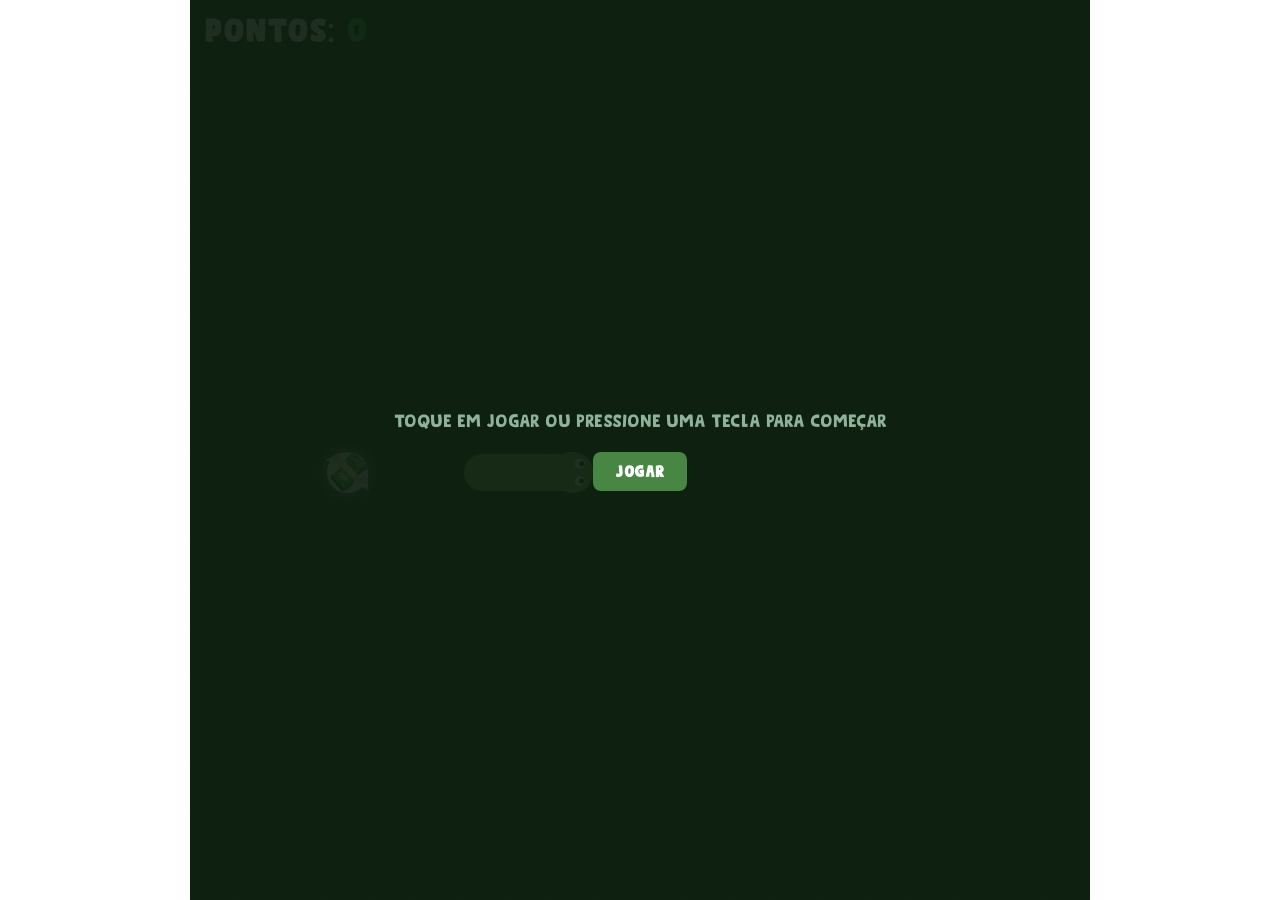
==== cashsnake.html @ 63713217 "finalizado" ====
<!DOCTYPE html>
<html lang="pt-BR">
<head>
<meta charset="UTF-8">
<meta name="viewport" content="width=device-width, initial-scale=1.0">
<title>CashSnake</title>
<style>
@charset "UTF-8";
@font-face {
    font-family: brkf;
    src: url(./fonts/BreakfastNoodles/Breakfast.otf);
}

  :root {
    --bg: #084e15;
    --grid: #27492d;
    --snake-head: #78c25a;
    --snake-body: #78c25a;
    --text: #EAF2E8;
    --text-dim: #8FB39A;
    --over-bg: rgba(15, 30, 17, 0.92);
  }

  * { box-sizing: border-box; margin: 0; padding: 0; }

  html, body {
    width: 100%;
    height: 100%;
    background: transparent;
    overflow: hidden;
    font-family: 'brkf', monospace;
  }

  body {
    display: flex;
    align-items: center;
    justify-content: center;
  }

  #stage {
    position: relative;
    width: 100%;
    height: 100%;
    max-width: 100vmin;
    max-height: 100vmin;
    background: var(--bg);
  }

  canvas {
    display: block;
    width: 100%;
    height: 100%;
  }

  .hud {
    position: absolute;
    top: 12px;
    left: 14px;
    color: var(--text);
    font-weight: bold;
    font-size: clamp(32px, 2.4vmin, 20px);
    text-shadow: 0 2px 0 rgba(0,0,0,0.4);
    letter-spacing: 0.03em;
    user-select: none;
  }

  .overlay {
    position: absolute;
    inset: 0;
    display: flex;
    flex-direction: column;
    align-items: center;
    justify-content: center;
    gap: 14px;
    background: var(--over-bg);
    color: var(--text);
    text-align: center;
    padding: 20px;
  }

  .overlay.hidden { display: none; }

  span {
    color: #39c252;
  }

  .overlay h2 {
    font-size: clamp(55px, 4vmin, 32px);
    color: var(--snake-head);
    letter-spacing: 0.04em;
    color: white;
  }

  .overlay h2 .over {
  color: rgb(128, 255, 128);
}

.overlay h2:empty {
  display: none;
}

  .overlay p {
    color: var(--text-dim);
    font-size: clamp(18px, 2vmin, 16px);
  }

  .overlay button {
    margin-top: 6px;
    padding: 10px 22px;
    font-family: inherit;
    font-weight: bold;
    font-size: clamp(16px, 2.2vmin, 16px);
    background-color: #478643;
    color: #feffff;
    border: none;
    border-radius: 8px;
    cursor: pointer;
    letter-spacing: 0.03em;
  }

  .touch-controls {
    position: absolute;
    bottom: 10px;
    right: 10px;
    display: grid;
    grid-template-columns: repeat(3, 42px);
    grid-template-rows: repeat(3, 42px);
    gap: 4px;
    opacity: 0.85;
  }

  .touch-controls button {
    background: rgba(79, 203, 106, 0.18);
    border: 1px solid var(--snake-body);
    border-radius: 8px;
    color: var(--text);
    font-size: 18px;
    font-family: inherit;
  }

  .tc-up { grid-column: 2; grid-row: 1; }
  .tc-left { grid-column: 1; grid-row: 2; }
  .tc-down { grid-column: 2; grid-row: 3; }
  .tc-right { grid-column: 3; grid-row: 2; }

  @media (hover: hover) and (pointer: fine) {
    .touch-controls { display: none; }
  }

</style>
</head>
<body>

<div id="stage">
  <div class="hud">PONTOS: <span id="score">0</span></div>
  <canvas id="game"></canvas>
  <div class="overlay" id="overlay">
    <h2></h2>
    <p>Toque em jogar ou pressione uma tecla para começar</p>
    <button id="startBtn">JOGAR</button>
  </div>

  <div class="touch-controls" id="touchControls">
    <button class="tc-up">&uarr;</button>
    <button class="tc-left">&larr;</button>
    <button class="tc-down">&darr;</button>
    <button class="tc-right">&rarr;</button>
  </div>
</div>

<script>
(() => {
  const canvas = document.getElementById('game');
  const ctx = canvas.getContext('2d');
  const stage = document.getElementById('stage');
  const scoreEl = document.getElementById('score');
  const overlay = document.getElementById('overlay');
  const startBtn = document.getElementById('startBtn');

  const COLS = 20;
  let cellSize = 0;
  let snake, prevSnake, dir, nextDir, food, score, alive, tickTimer, speed, lastTickAt, rafId, started;

  function resize() {
    const size = Math.min(stage.clientWidth, stage.clientHeight);
    canvas.width = size;
    canvas.height = size;
    cellSize = Math.floor(size / COLS);
  }

  function reset() {
    snake = [{ x: 8, y: 10 }, { x: 7, y: 10 }, { x: 6, y: 10 }];
    prevSnake = snake.map(s => ({ ...s }));
    dir = { x: 1, y: 0 };
    nextDir = { x: 1, y: 0 };
    score = 0;
    alive = true;
    started = false;
    speed = 130;
    lastTickAt = performance.now();
    scoreEl.textContent = '0';
    placeFood();
  }

  function placeFood() {
    let pos;
    do {
      pos = {
        x: Math.floor(Math.random() * COLS),
        y: Math.floor(Math.random() * COLS)
      };
    } while (snake.some(s => s.x === pos.x && s.y === pos.y));
    food = pos;
  }

  // avança a lógica um "passo de grade" — a suavidade fica por conta do render
  function tick() {
    if (!alive) return;

    prevSnake = snake.map(s => ({ ...s }));
    dir = nextDir;
    const head = { x: snake[0].x + dir.x, y: snake[0].y + dir.y };

    const hitWall = head.x < 0 || head.x >= COLS || head.y < 0 || head.y >= COLS;
    const hitSelf = snake.some(s => s.x === head.x && s.y === head.y);

    if (hitWall || hitSelf) {
      gameOver();
      return;
    }

    snake.unshift(head);

    if (head.x === food.x && head.y === food.y) {
      score++;
      scoreEl.textContent = score;
      placeFood();
      if (speed > 60) speed -= 3;
      clearInterval(tickTimer);
      tickTimer = setInterval(tick, speed);
    } else {
      snake.pop();
    }

    lastTickAt = performance.now();
  }

  // --- easing para o movimento entre duas células ---
  function easeInOutQuad(t) {
    return t < 0.5 ? 2 * t * t : 1 - Math.pow(-2 * t + 2, 2) / 2;
  }

  function getRenderSnake(t) {
    const eased = easeInOutQuad(t);
    return snake.map((seg, i) => {
      const from = prevSnake[i] || seg;
      return {
        x: from.x + (seg.x - from.x) * eased,
        y: from.y + (seg.y - from.y) * eased
      };
    });
  }

  function renderLoop(now) {
    const t = alive ? Math.min(1, (now - lastTickAt) / speed) : 1;
    draw(t, now);
    rafId = requestAnimationFrame(renderLoop);
  }

  function draw(t = 1, now = performance.now()) {
    ctx.clearRect(0, 0, canvas.width, canvas.height);

    // grid sutil
    ctx.strokeStyle = 'rgba(255,255,255,0.03)';
    for (let i = 0; i <= COLS; i++) {
      ctx.beginPath();
      ctx.moveTo(i * cellSize, 0);
      ctx.lineTo(i * cellSize, COLS * cellSize);
      ctx.stroke();
      ctx.beginPath();
      ctx.moveTo(0, i * cellSize);
      ctx.lineTo(COLS * cellSize, i * cellSize);
      ctx.stroke();
    }

    drawMoney(now);
    drawSnake(getRenderSnake(t));
  }

  function cx(gx) { return gx * cellSize + cellSize / 2; }
  function cy(gy) { return gy * cellSize + cellSize / 2; }

  // ícone de dinheiro com fundo claro para destacar do cenário escuro
  function drawMoney(now) {
    const x = cx(food.x), y = cy(food.y);
    const pulse = 1 + Math.sin(now / 260) * 0.08;
    const size = cellSize * 0.92 * pulse;
    const discR = size * 0.52;

    ctx.save();
    ctx.translate(x, y);

    // sombra
    ctx.beginPath();
    ctx.ellipse(0, size * 0.4, size * 0.4, size * 0.14, 0, 0, Math.PI * 2);
    ctx.fillStyle = 'rgba(0,0,0,0.2)';
    ctx.fill();

    // brilho suave ao redor
    const glow = ctx.createRadialGradient(0, 0, discR * 0.3, 0, 0, discR * 1.6);
    glow.addColorStop(0, 'rgba(255, 255, 255, 0.45)');
    glow.addColorStop(1, 'rgba(255, 255, 255, 0)');
    ctx.beginPath();
    ctx.arc(0, 0, discR * 1.6, 0, Math.PI * 2);
    ctx.fillStyle = glow;
    ctx.fill();

    // disco claro atrás do emoji, pra ele não "sumir" no fundo verde
    const discGrad = ctx.createRadialGradient(-discR * 0.3, -discR * 0.3, discR * 0.1, 0, 0, discR);
    discGrad.addColorStop(0, '#FFFFFF');
    discGrad.addColorStop(1, '#E9EFEA');
    ctx.beginPath();
    ctx.arc(0, 0, discR, 0, Math.PI * 2);
    ctx.fillStyle = discGrad;
    ctx.fill();
    ctx.lineWidth = Math.max(1, cellSize * 0.035);
    ctx.strokeStyle = 'rgba(255,255,255,0.9)';
    ctx.stroke();

    ctx.font = `${Math.round(size)}px 'Apple Color Emoji', 'Segoe UI Emoji', 'Noto Color Emoji', sans-serif`;
    ctx.textAlign = 'center';
    ctx.textBaseline = 'middle';
    ctx.fillText('💸', 0, size * 0.04);

    ctx.restore();
  }

  function roundRectPath(x, y, w, h, r) {
    ctx.beginPath();
    ctx.moveTo(x + r, y);
    ctx.arcTo(x + w, y, x + w, y + h, r);
    ctx.arcTo(x + w, y + h, x, y + h, r);
    ctx.arcTo(x, y + h, x, y, r);
    ctx.arcTo(x, y, x + w, y, r);
    ctx.closePath();
  }

  function drawSnake(renderSnake) {
    const bodyColor = getVar('--snake-body');
    const headColor = getVar('--snake-head');

    // corpo: linha contínua e arredondada seguindo as posições interpoladas
    ctx.lineJoin = 'round';
    ctx.lineCap = 'round';
    ctx.strokeStyle = bodyColor;
    ctx.lineWidth = cellSize * 0.82;

    ctx.beginPath();
    for (let i = renderSnake.length - 1; i >= 1; i--) {
      const a = renderSnake[i], b = renderSnake[i - 1];
      if (i === renderSnake.length - 1) ctx.moveTo(cx(a.x), cy(a.y));
      ctx.lineTo(cx(b.x), cy(b.y));
    }
    ctx.stroke();

    // ponta da cauda arredondada
    const tail = renderSnake[renderSnake.length - 1];
    ctx.beginPath();
    ctx.arc(cx(tail.x), cy(tail.y), cellSize * 0.36, 0, Math.PI * 2);
    ctx.fillStyle = bodyColor;
    ctx.fill();

    // leve textura: pontinhos alternados no corpo
    ctx.fillStyle = 'rgba(0,0,0,0.07)';
    for (let i = 1; i < renderSnake.length - 1; i += 2) {
      const s = renderSnake[i];
      ctx.beginPath();
      ctx.arc(cx(s.x), cy(s.y), cellSize * 0.09, 0, Math.PI * 2);
      ctx.fill();
    }

    // cabeça
    const head = renderSnake[0];
    const hx = cx(head.x), hy = cy(head.y);
    const r = cellSize * 0.46;

    ctx.beginPath();
    ctx.arc(hx, hy, r, 0, Math.PI * 2);
    ctx.fillStyle = headColor;
    ctx.fill();

    const angle = Math.atan2(dir.y, dir.x);
    const perp = angle + Math.PI / 2;
    const eyeOffsetForward = r * 0.35;
    const eyeOffsetSide = r * 0.42;
    const eyeR = Math.max(1.6, cellSize * 0.11);

    [-1, 1].forEach(side => {
      const ex = hx + Math.cos(angle) * eyeOffsetForward + Math.cos(perp) * eyeOffsetSide * side;
      const ey = hy + Math.sin(angle) * eyeOffsetForward + Math.sin(perp) * eyeOffsetSide * side;

      ctx.beginPath();
      ctx.arc(ex, ey, eyeR, 0, Math.PI * 2);
      ctx.fillStyle = '#ffffff';
      ctx.fill();

      const px = ex + Math.cos(angle) * eyeR * 0.4;
      const py = ey + Math.sin(angle) * eyeR * 0.4;
      ctx.beginPath();
      ctx.arc(px, py, eyeR * 0.5, 0, Math.PI * 2);
      ctx.fillStyle = '#12331a';
      ctx.fill();
    });

    if (alive) {
      const tipX = hx + Math.cos(angle) * (r + cellSize * 0.28);
      const tipY = hy + Math.sin(angle) * (r + cellSize * 0.28);
      const baseX = hx + Math.cos(angle) * r * 0.95;
      const baseY = hy + Math.sin(angle) * r * 0.95;
      const forkSpread = cellSize * 0.1;

      ctx.strokeStyle = '#D9455F';
      ctx.lineWidth = Math.max(1.2, cellSize * 0.05);
      ctx.beginPath();
      ctx.moveTo(baseX, baseY);
      ctx.lineTo(tipX, tipY);
      ctx.moveTo(tipX, tipY);
      ctx.lineTo(tipX + Math.cos(perp) * forkSpread, tipY + Math.sin(perp) * forkSpread);
      ctx.moveTo(tipX, tipY);
      ctx.lineTo(tipX - Math.cos(perp) * forkSpread, tipY - Math.sin(perp) * forkSpread);
      ctx.stroke();
    }
  }

  function getVar(name) {
    return getComputedStyle(document.documentElement).getPropertyValue(name).trim();
  }

  function gameOver() {
    alive = false;
    started = false;
    clearInterval(tickTimer);
    overlay.classList.remove('hidden');
    overlay.querySelector('h2').innerHTML = 'Você <span class="over">Perdeu!</span>';
    overlay.querySelector('p').textContent = 'Pontuação: ' + score;
    startBtn.textContent = 'JOGAR DE NOVO';
  }

  function start() {
    reset();
    overlay.classList.add('hidden');
    clearInterval(tickTimer);
    tickTimer = setInterval(tick, speed);
    started = true;
  }

  function setDir(x, y) {
    if (!started) {
      start();
      // ignora só se a primeira tecla for o oposto exato da direção inicial
      // (isso mataria a cobra na hora); qualquer outra direção vale
      if (!(dir.x === -x && dir.y === -y)) {
        nextDir = { x, y };
      }
      return;
    }
    // compara com a direção já enfileirada (não com a direção do tick atual),
    // senão duas teclas em sequência rápida deixam a cobra virar 180° e bater nela mesma
    if (nextDir.x === -x && nextDir.y === -y) return;
    nextDir = { x, y };
  }

  document.addEventListener('keydown', (e) => {
    const map = {
      ArrowUp: [0, -1], w: [0, -1], W: [0, -1],
      ArrowDown: [0, 1], s: [0, 1], S: [0, 1],
      ArrowLeft: [-1, 0], a: [-1, 0], A: [-1, 0],
      ArrowRight: [1, 0], d: [1, 0], D: [1, 0]
    };
    if (map[e.key]) {
      e.preventDefault();
      setDir(map[e.key][0], map[e.key][1]);
    }
  });

  document.querySelector('.tc-up').addEventListener('click', () => setDir(0, -1));
  document.querySelector('.tc-down').addEventListener('click', () => setDir(0, 1));
  document.querySelector('.tc-left').addEventListener('click', () => setDir(-1, 0));
  document.querySelector('.tc-right').addEventListener('click', () => setDir(1, 0));

  startBtn.addEventListener('click', start);

  window.addEventListener('resize', resize);

  resize();
  reset();
  cancelAnimationFrame(rafId);
  rafId = requestAnimationFrame(renderLoop);
})();
</script>

</body>
</html>
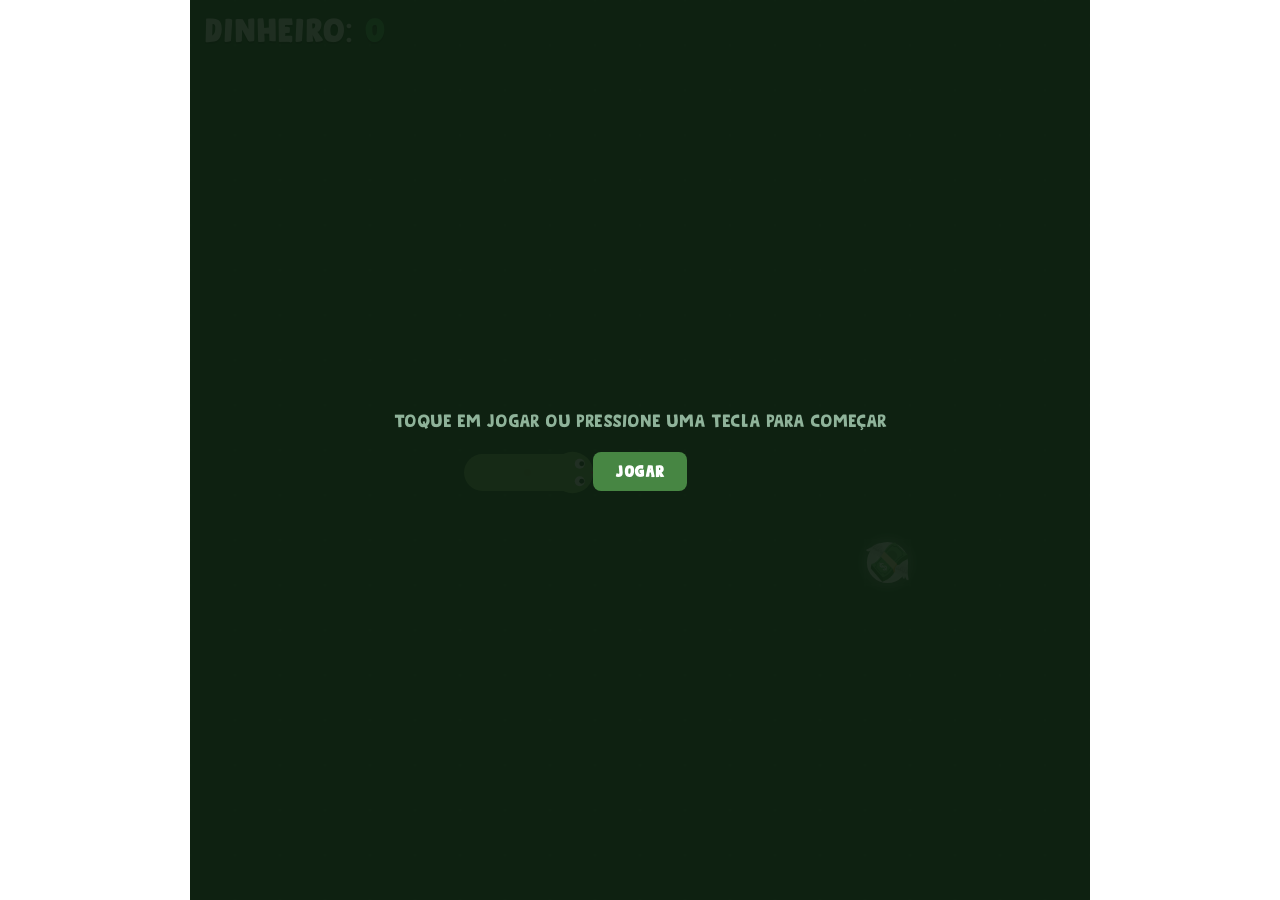
==== commit 6009832a: "Update cashsnake.html" ====
--- a/cashsnake.html
+++ b/cashsnake.html
@@ -152,7 +152,7 @@
 <body>
 
 <div id="stage">
-  <div class="hud">PONTOS: <span id="score">0</span></div>
+  <div class="hud">dinheiro: <span id="score">0</span></div>
   <canvas id="game"></canvas>
   <div class="overlay" id="overlay">
     <h2></h2>
@@ -442,7 +442,7 @@
     clearInterval(tickTimer);
     overlay.classList.remove('hidden');
     overlay.querySelector('h2').innerHTML = 'Você <span class="over">Perdeu!</span>';
-    overlay.querySelector('p').textContent = 'Pontuação: ' + score;
+    overlay.querySelector('p').textContent = 'Dinheiro Coletado: ' + score;
     startBtn.textContent = 'JOGAR DE NOVO';
   }
 
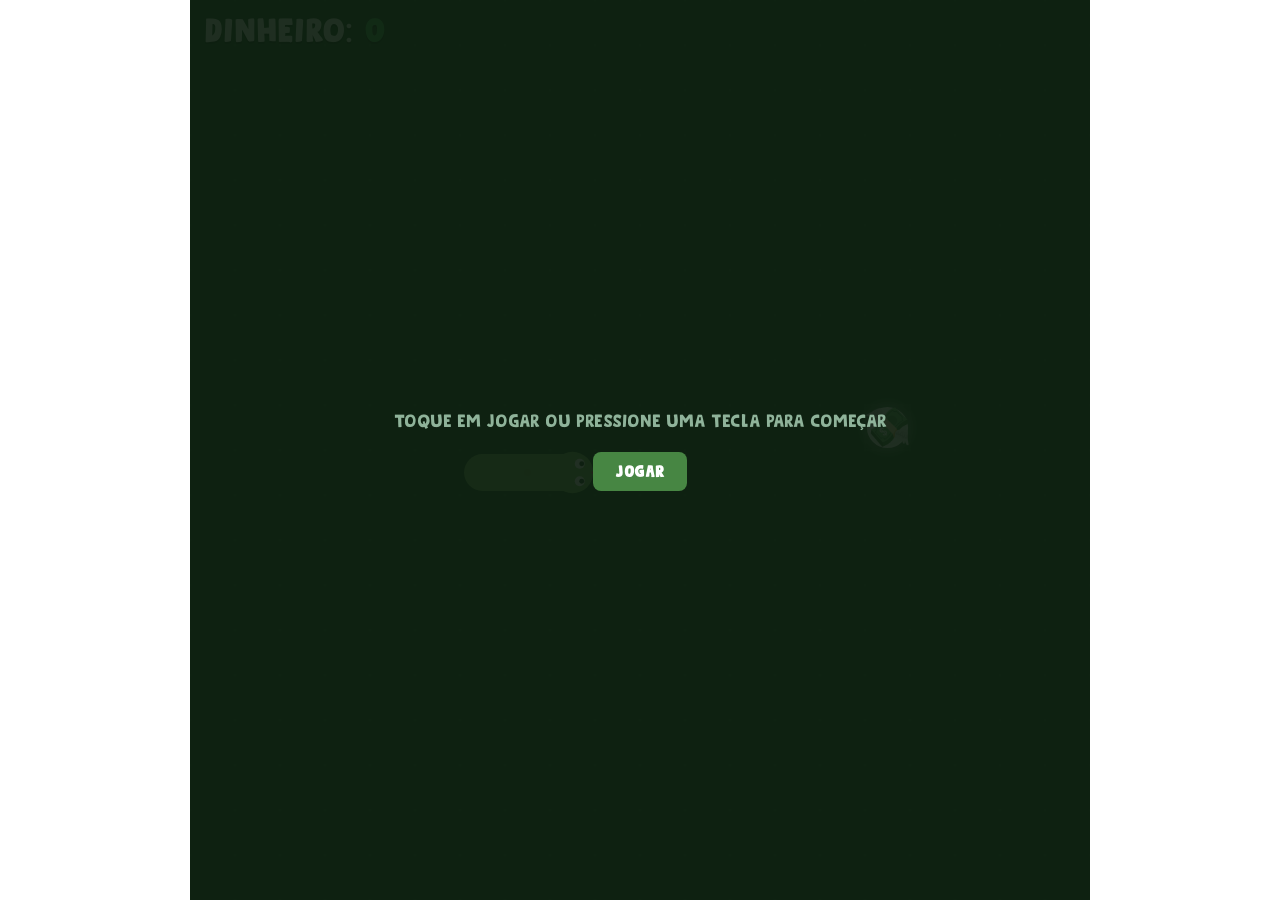
==== commit 6e7de8f0: "Update cashsnake.html" ====
--- a/cashsnake.html
+++ b/cashsnake.html
@@ -118,6 +118,11 @@
     letter-spacing: 0.03em;
   }
 
+  .overlay button:disabled {
+    opacity: 0.5;
+    cursor: not-allowed;
+  }
+
   .touch-controls {
     position: absolute;
     bottom: 10px;
@@ -176,10 +181,12 @@
   const scoreEl = document.getElementById('score');
   const overlay = document.getElementById('overlay');
   const startBtn = document.getElementById('startBtn');
-
   const COLS = 20;
+  const RESTART_COOLDOWN_MS = 900;
   let cellSize = 0;
   let snake, prevSnake, dir, nextDir, food, score, alive, tickTimer, speed, lastTickAt, rafId, started;
+  let restartLocked = false;
+  let restartLockTimer;
 
   function resize() {
     const size = Math.min(stage.clientWidth, stage.clientHeight);
@@ -444,9 +451,18 @@
     overlay.querySelector('h2').innerHTML = 'Você <span class="over">Perdeu!</span>';
     overlay.querySelector('p').textContent = 'Dinheiro Coletado: ' + score;
     startBtn.textContent = 'JOGAR DE NOVO';
+    restartLocked = true;
+    startBtn.disabled = true;
+    clearTimeout(restartLockTimer);
+    restartLockTimer = setTimeout(() => {
+      restartLocked = false;
+      startBtn.disabled = false;
+    }, RESTART_COOLDOWN_MS);
+
   }
 
   function start() {
+    if (restartLocked) return;
     reset();
     overlay.classList.add('hidden');
     clearInterval(tickTimer);
@@ -456,6 +472,7 @@
 
   function setDir(x, y) {
     if (!started) {
+      if (restartLocked) return;
       start();
       // ignora só se a primeira tecla for o oposto exato da direção inicial
       // (isso mataria a cobra na hora); qualquer outra direção vale
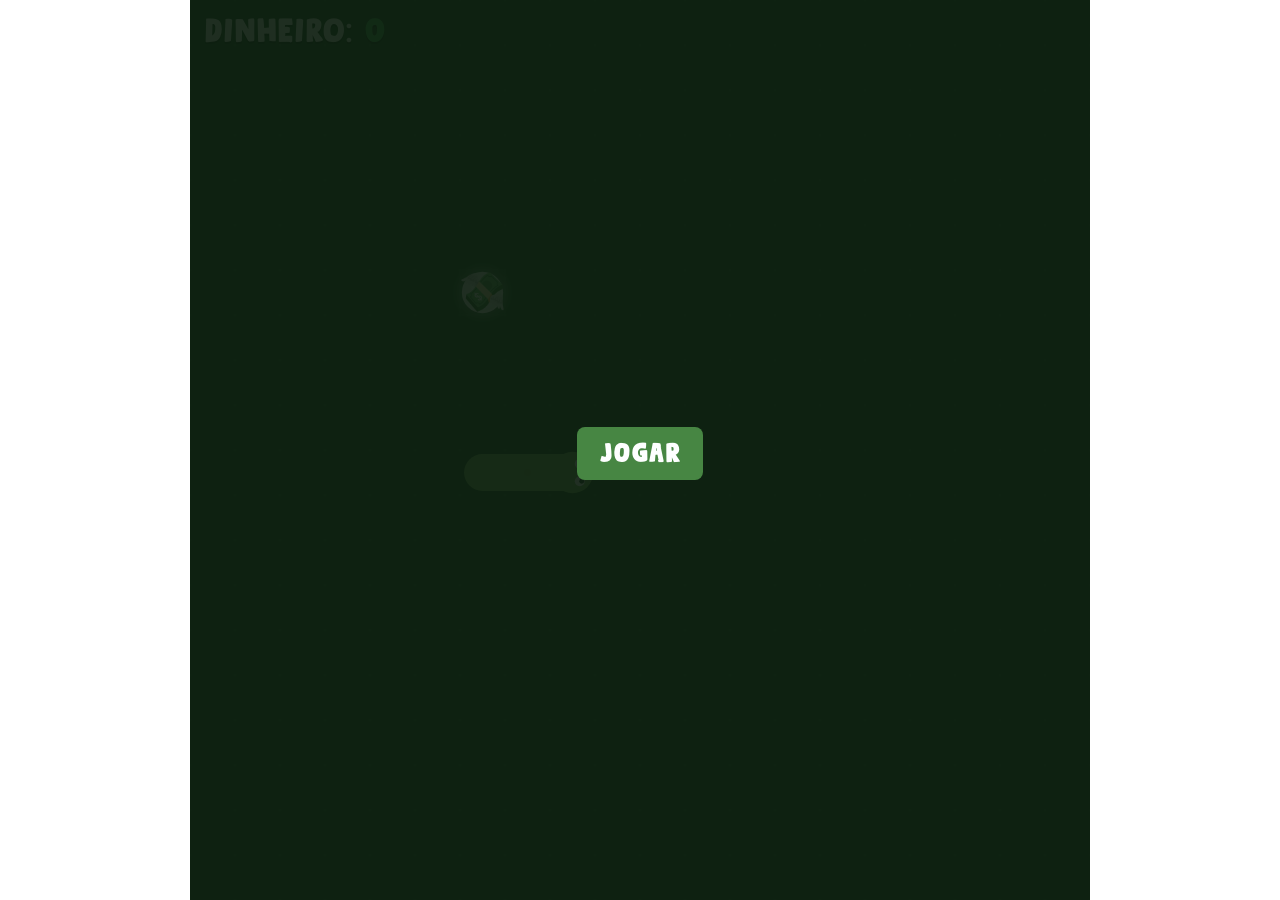
==== commit 33c89114: "Update cashsnake.html" ====
--- a/cashsnake.html
+++ b/cashsnake.html
@@ -95,8 +95,12 @@
   color: rgb(128, 255, 128);
 }
 
-.overlay h2:empty {
-  display: none;
+  .overlay h2:empty {
+    display: none;
+}
+
+  .overlay p:empty {
+    display: none;
 }
 
   .overlay p {
@@ -123,6 +127,10 @@
     cursor: not-allowed;
   }
 
+  .overlay button.startbtn {
+    font-size: clamp(26px, 2.2vmin, 16px);
+  }
+
   .touch-controls {
     position: absolute;
     bottom: 10px;
@@ -161,10 +169,9 @@
   <canvas id="game"></canvas>
   <div class="overlay" id="overlay">
     <h2></h2>
-    <p>Toque em jogar ou pressione uma tecla para começar</p>
-    <button id="startBtn">JOGAR</button>
+    <p></p>
+    <button id="startBtn" class="startbtn">JOGAR</button>
   </div>
-
   <div class="touch-controls" id="touchControls">
     <button class="tc-up">&uarr;</button>
     <button class="tc-left">&larr;</button>
@@ -451,6 +458,7 @@
     overlay.querySelector('h2').innerHTML = 'Você <span class="over">Perdeu!</span>';
     overlay.querySelector('p').textContent = 'Dinheiro Coletado: ' + score;
     startBtn.textContent = 'JOGAR DE NOVO';
+    startBtn.classList.remove('startbtn');
     restartLocked = true;
     startBtn.disabled = true;
     clearTimeout(restartLockTimer);
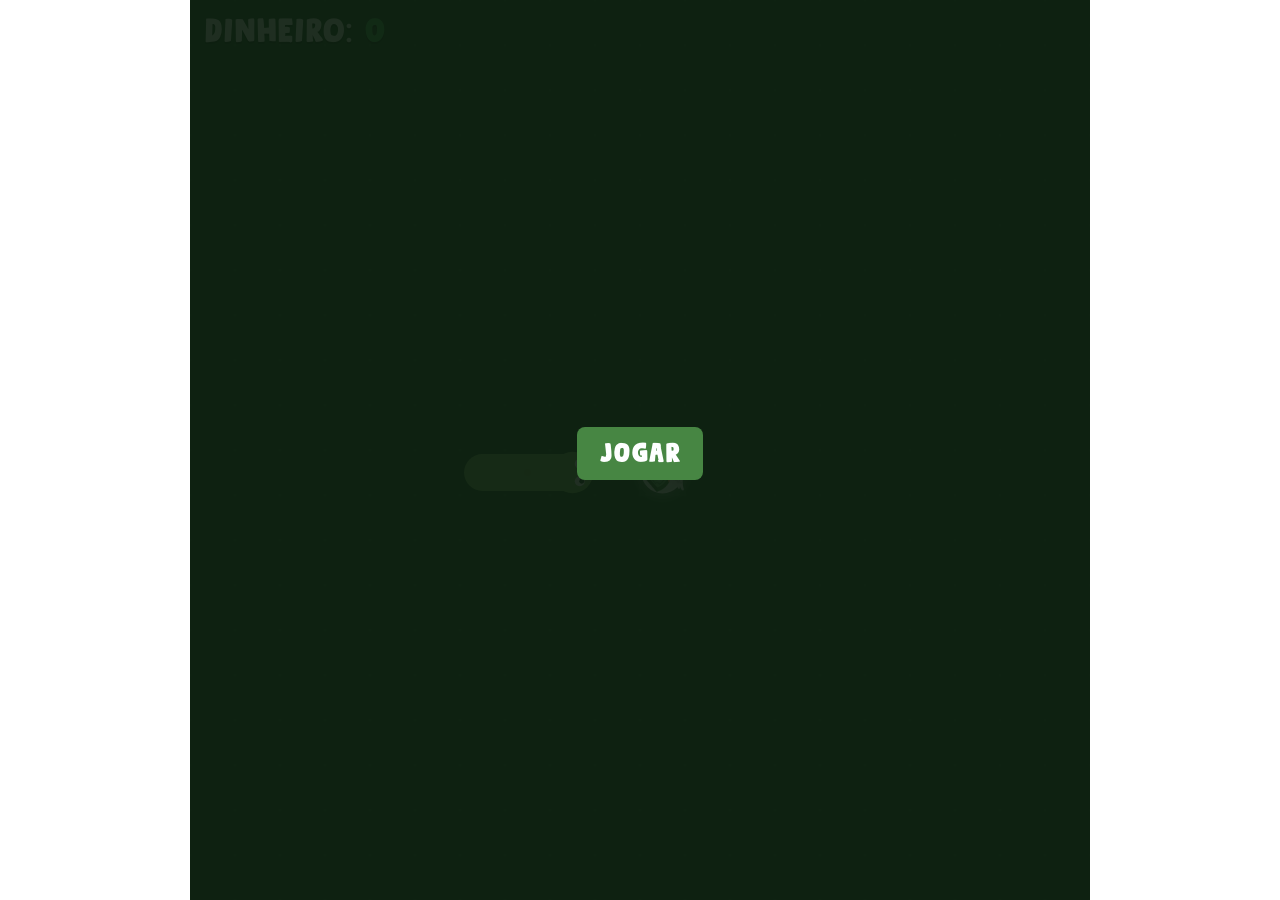
==== commit 09410f02: "update 2.0" ====
--- a/cashsnake.html
+++ b/cashsnake.html
@@ -194,6 +194,10 @@
   let snake, prevSnake, dir, nextDir, food, score, alive, tickTimer, speed, lastTickAt, rafId, started;
   let restartLocked = false;
   let restartLockTimer;
+  let particles = [];
+  let flashAlpha = 0;
+  let lastFrameAt = null;
+  let audioCtx;
 
   function resize() {
     const size = Math.min(stage.clientWidth, stage.clientHeight);
@@ -212,6 +216,8 @@
     started = false;
     speed = 130;
     lastTickAt = performance.now();
+    particles = [];
+    flashAlpha = 0;
     scoreEl.textContent = '0';
     placeFood();
   }
@@ -239,7 +245,7 @@
     const hitSelf = snake.some(s => s.x === head.x && s.y === head.y);
 
     if (hitWall || hitSelf) {
-      gameOver();
+      triggerDeath();
       return;
     }
 
@@ -249,6 +255,7 @@
       score++;
       scoreEl.textContent = score;
       placeFood();
+      playCollectSound();
       if (speed > 60) speed -= 3;
       clearInterval(tickTimer);
       tickTimer = setInterval(tick, speed);
@@ -256,7 +263,125 @@
       snake.pop();
     }
 
+    spawnTrailParticle();
     lastTickAt = performance.now();
+  }
+
+  // partícula sutil deixada para trás pela cauda enquanto a cobra anda
+  function spawnTrailParticle() {
+    const tail = snake[snake.length - 1];
+    particles.push({
+      x: cx(tail.x) + (Math.random() - 0.5) * cellSize * 0.25,
+      y: cy(tail.y) + (Math.random() - 0.5) * cellSize * 0.25,
+      vx: (Math.random() - 0.5) * 0.012,
+      vy: (Math.random() - 0.5) * 0.012,
+      life: 0,
+      maxLife: 350 + Math.random() * 200,
+      size: cellSize * (0.06 + Math.random() * 0.04),
+      color: '120, 194, 90'
+    });
+  }
+
+  // explosão de partículas + flash + som no momento da colisão
+  function triggerDeath() {
+    alive = false;
+    started = false;
+    clearInterval(tickTimer);
+
+    snake.forEach(seg => {
+      for (let i = 0; i < 5; i++) {
+        particles.push({
+          x: cx(seg.x),
+          y: cy(seg.y),
+          vx: (Math.random() - 0.5) * 0.22,
+          vy: (Math.random() - 0.5) * 0.22,
+          life: 0,
+          maxLife: 450 + Math.random() * 350,
+          size: cellSize * (0.1 + Math.random() * 0.09),
+          color: Math.random() < 0.5 ? '232, 90, 90' : '240, 180, 80'
+        });
+      }
+    });
+
+    flashAlpha = 0.55;
+    playDeathSound();
+
+    // bloqueia reinício IMEDIATAMENTE (não só quando a tela aparece),
+    // senão uma tecla apertada durante a animação de explosão já reinicia o jogo
+    restartLocked = true;
+    startBtn.disabled = true;
+
+    // dá tempo da animação de explosão acontecer antes de mostrar a tela de derrota
+    clearTimeout(restartLockTimer);
+    restartLockTimer = setTimeout(showGameOverScreen, 550);
+  }
+
+  // helper compartilhado: cria o AudioContext uma vez só e reaproveita
+  function getAudioCtx() {
+    audioCtx = audioCtx || new (window.AudioContext || window.webkitAudioContext)();
+    return audioCtx;
+  }
+
+  // som curto sintetizado (sem precisar de arquivo de áudio externo)
+  function playDeathSound() {
+    try {
+      const ctxA = getAudioCtx();
+      const now = ctxA.currentTime;
+      const osc = ctxA.createOscillator();
+      const gain = ctxA.createGain();
+      osc.type = 'sawtooth';
+      osc.frequency.setValueAtTime(240, now);
+      osc.frequency.exponentialRampToValueAtTime(55, now + 0.35);
+      gain.gain.setValueAtTime(0.22, now);
+      gain.gain.exponentialRampToValueAtTime(0.001, now + 0.4);
+      osc.connect(gain);
+      gain.connect(ctxA.destination);
+      osc.start(now);
+      osc.stop(now + 0.4);
+    } catch (e) {
+      // autoplay bloqueado ou API indisponível — ignora silenciosamente
+    }
+  }
+
+  // blip curto ao virar de direção
+  function playTurnSound() {
+    try {
+      const ctxA = getAudioCtx();
+      const now = ctxA.currentTime;
+      const osc = ctxA.createOscillator();
+      const gain = ctxA.createGain();
+      osc.type = 'square';
+      osc.frequency.setValueAtTime(560, now);
+      gain.gain.setValueAtTime(0.06, now);
+      gain.gain.exponentialRampToValueAtTime(0.001, now + 0.05);
+      osc.connect(gain);
+      gain.connect(ctxA.destination);
+      osc.start(now);
+      osc.stop(now + 0.05);
+    } catch (e) {
+      // ignora silenciosamente
+    }
+  }
+
+  // som ascendente ao coletar dinheiro
+  function playCollectSound() {
+    try {
+      const ctxA = getAudioCtx();
+      const now = ctxA.currentTime;
+      const osc = ctxA.createOscillator();
+      const gain = ctxA.createGain();
+      osc.type = 'triangle';
+      osc.frequency.setValueAtTime(680, now);
+      osc.frequency.exponentialRampToValueAtTime(1150, now + 0.12);
+      gain.gain.setValueAtTime(0.16, now);
+      gain.gain.exponentialRampToValueAtTime(0.001, now + 0.18);
+      osc.connect(gain);
+      gain.connect(ctxA.destination);
+      osc.start(now);
+      osc.stop(now + 0.18);
+    } catch (e) {
+      // ignora silenciosamente
+    }
   }
 
   // --- easing para o movimento entre duas células ---
@@ -277,6 +402,9 @@
 
   function renderLoop(now) {
     const t = alive ? Math.min(1, (now - lastTickAt) / speed) : 1;
+    const dt = lastFrameAt ? now - lastFrameAt : 16;
+    lastFrameAt = now;
+    updateParticles(dt);
     draw(t, now);
     rafId = requestAnimationFrame(renderLoop);
   }
@@ -298,7 +426,39 @@
     }
 
     drawMoney(now);
+    drawParticles();
     drawSnake(getRenderSnake(t));
+    drawFlash();
+  }
+
+  function updateParticles(dt) {
+    for (let i = particles.length - 1; i >= 0; i--) {
+      const p = particles[i];
+      p.life += dt;
+      p.x += p.vx * dt;
+      p.y += p.vy * dt;
+      if (p.life >= p.maxLife) particles.splice(i, 1);
+    }
+    if (flashAlpha > 0) {
+      flashAlpha = Math.max(0, flashAlpha - dt / 350);
+    }
+  }
+
+  function drawParticles() {
+    particles.forEach(p => {
+      const t = p.life / p.maxLife;
+      const alpha = (1 - t) * 0.4;
+      ctx.beginPath();
+      ctx.arc(p.x, p.y, p.size * (1 - t * 0.4), 0, Math.PI * 2);
+      ctx.fillStyle = `rgba(${p.color}, ${alpha})`;
+      ctx.fill();
+    });
+  }
+
+  function drawFlash() {
+    if (flashAlpha <= 0) return;
+    ctx.fillStyle = `rgba(230, 70, 70, ${flashAlpha})`;
+    ctx.fillRect(0, 0, canvas.width, canvas.height);
   }
 
   function cx(gx) { return gx * cellSize + cellSize / 2; }
@@ -450,23 +610,20 @@
     return getComputedStyle(document.documentElement).getPropertyValue(name).trim();
   }
 
-  function gameOver() {
-    alive = false;
-    started = false;
-    clearInterval(tickTimer);
+  function showGameOverScreen() {
     overlay.classList.remove('hidden');
     overlay.querySelector('h2').innerHTML = 'Você <span class="over">Perdeu!</span>';
     overlay.querySelector('p').textContent = 'Dinheiro Coletado: ' + score;
     startBtn.textContent = 'JOGAR DE NOVO';
     startBtn.classList.remove('startbtn');
-    restartLocked = true;
-    startBtn.disabled = true;
+
+    // libera o reinício só depois desse tempo, contado a partir de agora
+    // (quando a tela realmente aparece), não desde o momento da colisão
     clearTimeout(restartLockTimer);
     restartLockTimer = setTimeout(() => {
       restartLocked = false;
       startBtn.disabled = false;
     }, RESTART_COOLDOWN_MS);
-
   }
 
   function start() {
@@ -492,6 +649,7 @@
     // compara com a direção já enfileirada (não com a direção do tick atual),
     // senão duas teclas em sequência rápida deixam a cobra virar 180° e bater nela mesma
     if (nextDir.x === -x && nextDir.y === -y) return;
+    if (nextDir.x !== x || nextDir.y !== y) playTurnSound();
     nextDir = { x, y };
   }
 
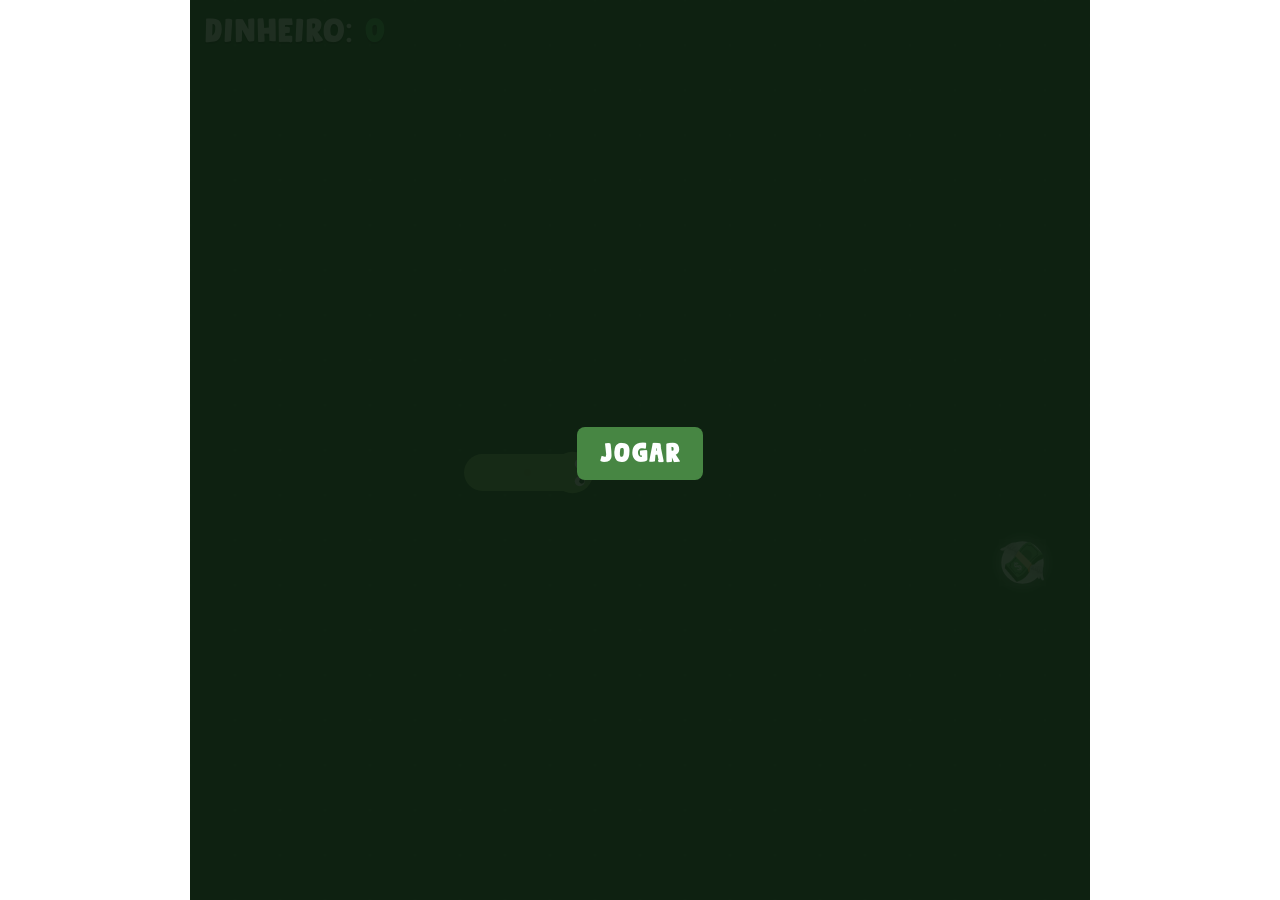
==== commit d7107a65: "Update cashsnake.html" ====
--- a/cashsnake.html
+++ b/cashsnake.html
@@ -276,8 +276,8 @@
       vx: (Math.random() - 0.5) * 0.012,
       vy: (Math.random() - 0.5) * 0.012,
       life: 0,
-      maxLife: 350 + Math.random() * 200,
-      size: cellSize * (0.06 + Math.random() * 0.04),
+      maxLife: 350 + Math.random() * 500,
+      size: cellSize * (0.06 + Math.random() * 0.3),
       color: '120, 194, 90'
     });
   }
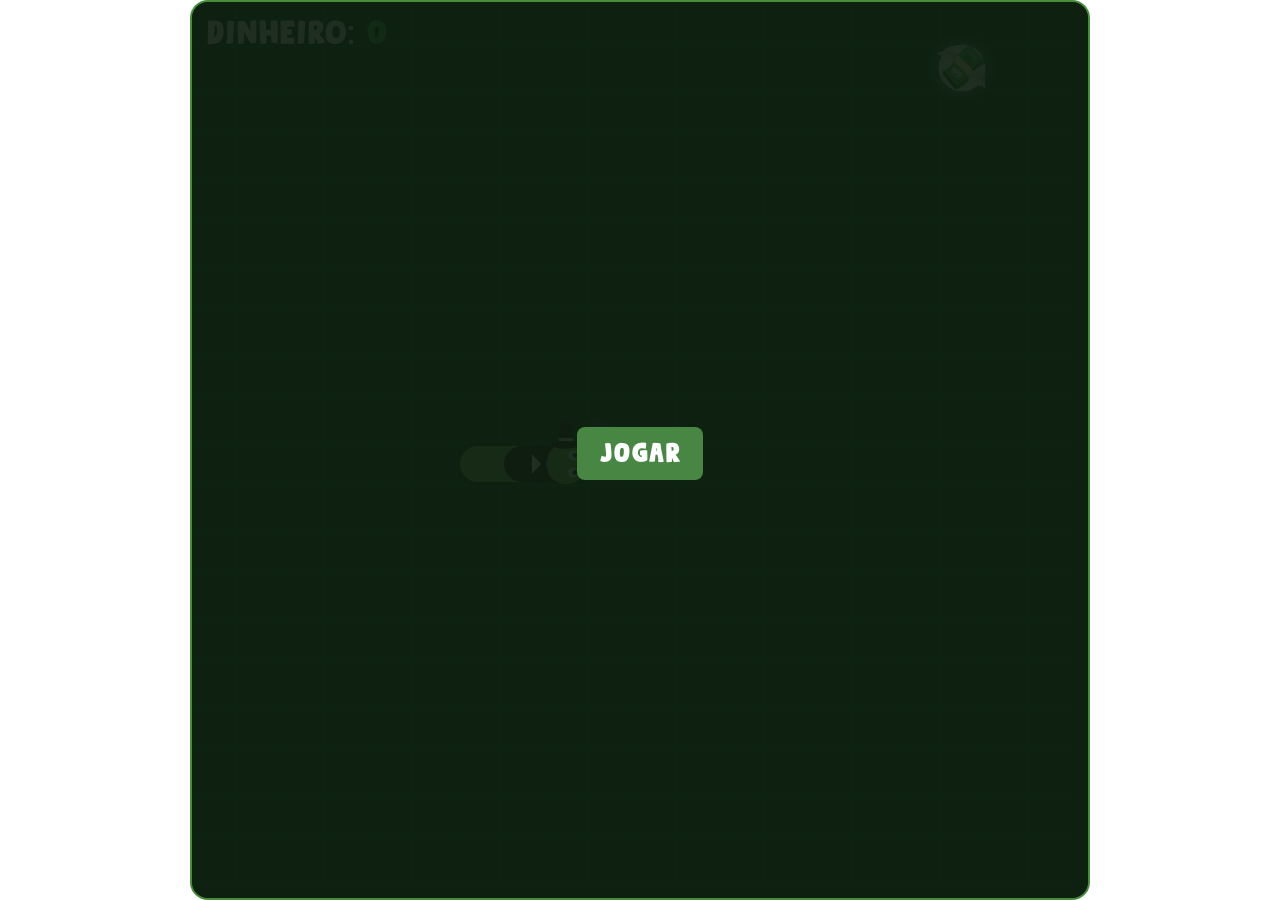
==== commit 613c9e57: "Update cashsnake.html" ====
--- a/cashsnake.html
+++ b/cashsnake.html
@@ -44,6 +44,9 @@
     max-width: 100vmin;
     max-height: 100vmin;
     background: var(--bg);
+    border: 2px solid rgba(120, 194, 90, 0.55);
+    border-radius: 18px;
+    overflow: hidden;
   }
 
   canvas {
@@ -195,6 +198,8 @@
   let restartLocked = false;
   let restartLockTimer;
   let particles = [];
+  let smokeParticles = [];
+  let lastSmokeAt = 0;
   let flashAlpha = 0;
   let lastFrameAt = null;
   let audioCtx;
@@ -217,6 +222,7 @@
     speed = 130;
     lastTickAt = performance.now();
     particles = [];
+    smokeParticles = [];
     flashAlpha = 0;
     scoreEl.textContent = '0';
     placeFood();
@@ -276,8 +282,8 @@
       vx: (Math.random() - 0.5) * 0.012,
       vy: (Math.random() - 0.5) * 0.012,
       life: 0,
-      maxLife: 350 + Math.random() * 500,
-      size: cellSize * (0.06 + Math.random() * 0.3),
+      maxLife: 350 + Math.random() * 200,
+      size: cellSize * (0.06 + Math.random() * 0.04),
       color: '120, 194, 90'
     });
   }
@@ -413,7 +419,8 @@
     ctx.clearRect(0, 0, canvas.width, canvas.height);
 
     // grid sutil
-    ctx.strokeStyle = 'rgba(255,255,255,0.03)';
+    ctx.lineWidth = 1;
+    ctx.strokeStyle = 'rgba(255,255,255,0.09)';
     for (let i = 0; i <= COLS; i++) {
       ctx.beginPath();
       ctx.moveTo(i * cellSize, 0);
@@ -427,7 +434,8 @@
 
     drawMoney(now);
     drawParticles();
-    drawSnake(getRenderSnake(t));
+    drawSnake(getRenderSnake(t), now);
+    drawSmoke();
     drawFlash();
   }
 
@@ -438,6 +446,14 @@
       p.x += p.vx * dt;
       p.y += p.vy * dt;
       if (p.life >= p.maxLife) particles.splice(i, 1);
+    }
+    for (let i = smokeParticles.length - 1; i >= 0; i--) {
+      const p = smokeParticles[i];
+      p.life += dt;
+      p.x += p.vx * dt;
+      p.y += p.vy * dt;
+      p.size += dt * 0.0003 * cellSize;
+      if (p.life >= p.maxLife) smokeParticles.splice(i, 1);
     }
     if (flashAlpha > 0) {
       flashAlpha = Math.max(0, flashAlpha - dt / 350);
@@ -455,6 +471,73 @@
     });
   }
 
+  function spawnSmoke(x, y, now) {
+    if (now - lastSmokeAt < 190) return;
+    lastSmokeAt = now;
+    const lobeCount = 2 + Math.floor(Math.random() * 2);
+    const lobes = [];
+    for (let i = 0; i < lobeCount; i++) {
+      lobes.push({
+        ox: (Math.random() - 0.5) * cellSize * 0.09,
+        oy: (Math.random() - 0.5) * cellSize * 0.06,
+        scale: 0.55 + Math.random() * 0.45
+      });
+    }
+    smokeParticles.push({
+      x, y,
+      baseX: x,
+      vx: (Math.random() - 0.5) * 0.003,
+      vy: -0.015 - Math.random() * 0.011,
+      wobbleAmp: cellSize * (0.05 + Math.random() * 0.06),
+      wobbleFreq: 0.0022 + Math.random() * 0.0018,
+      wobblePhase: Math.random() * Math.PI * 2,
+      turbAmp: cellSize * (0.02 + Math.random() * 0.025),
+      turbFreq: 0.006 + Math.random() * 0.004,
+      turbPhase: Math.random() * Math.PI * 2,
+      rot: Math.random() * Math.PI * 2,
+      rotSpeed: (Math.random() - 0.5) * 0.0009,
+      life: 0,
+      maxLife: 1150 + Math.random() * 550,
+      size: cellSize * (0.05 + Math.random() * 0.02),
+      growth: cellSize * (0.11 + Math.random() * 0.07),
+      lobes
+    });
+  }
+
+  function drawSmoke() {
+    smokeParticles.forEach(p => {
+      const t = p.life / p.maxLife;
+      const eased = 1 - Math.pow(1 - t, 2);
+      const size = p.size + eased * p.growth;
+      const stretch = 1 + eased * 0.35;
+      const wobble = Math.sin(p.life * p.wobbleFreq + p.wobblePhase) * p.wobbleAmp * t;
+      const turb = Math.sin(p.life * p.turbFreq + p.turbPhase) * p.turbAmp * t;
+      const x = p.x + wobble + turb;
+      const y = p.y;
+      const fade = t < 0.15 ? t / 0.15 : 1 - (t - 0.15) / 0.85;
+      const alpha = Math.max(0, fade) * 0.4;
+      if (alpha <= 0.002) return;
+      const rot = p.rot + p.life * p.rotSpeed;
+      p.lobes.forEach((lobe, i) => {
+        const cos = Math.cos(rot), sin = Math.sin(rot);
+        const lx = lobe.ox * (1 + eased * 0.8);
+        const ly = lobe.oy * (1 + eased * 0.8) * stretch;
+        const px = x + lx * cos - ly * sin;
+        const py = y + lx * sin + ly * cos - eased * cellSize * 0.02 * i;
+        const lobeSize = size * lobe.scale;
+        const lobeAlpha = alpha * (0.75 + lobe.scale * 0.25);
+        const grad = ctx.createRadialGradient(px, py, 0, px, py, lobeSize);
+        grad.addColorStop(0, `rgba(235, 235, 235, ${lobeAlpha})`);
+        grad.addColorStop(0.6, `rgba(235, 235, 235, ${lobeAlpha * 0.55})`);
+        grad.addColorStop(1, `rgba(235, 235, 235, 0)`);
+        ctx.beginPath();
+        ctx.arc(px, py, lobeSize, 0, Math.PI * 2);
+        ctx.fillStyle = grad;
+        ctx.fill();
+      });
+    });
+  }
+
   function drawFlash() {
     if (flashAlpha <= 0) return;
     ctx.fillStyle = `rgba(230, 70, 70, ${flashAlpha})`;
@@ -519,21 +602,36 @@
     ctx.closePath();
   }
 
-  function drawSnake(renderSnake) {
+  function drawSnake(renderSnake, now) {
     const bodyColor = getVar('--snake-body');
     const headColor = getVar('--snake-head');
-
-    // corpo: linha contínua e arredondada seguindo as posições interpoladas
+    const suitColor = '#181818';
+
     ctx.lineJoin = 'round';
     ctx.lineCap = 'round';
+    ctx.lineWidth = cellSize * 0.82;
+
+    // ponto que divide o corpo ao meio: da cabeça até aqui é "terno" (escuro),
+    // daqui até a cauda continua a cor normal da cobra
+    const splitIndex = Math.max(1, Math.floor((renderSnake.length - 1) / 2));
+
+    // metade de trás — cor normal do corpo
     ctx.strokeStyle = bodyColor;
-    ctx.lineWidth = cellSize * 0.82;
-
-    ctx.beginPath();
-    for (let i = renderSnake.length - 1; i >= 1; i--) {
-      const a = renderSnake[i], b = renderSnake[i - 1];
+    ctx.beginPath();
+    for (let i = renderSnake.length - 1; i >= splitIndex; i--) {
+      const a = renderSnake[i];
       if (i === renderSnake.length - 1) ctx.moveTo(cx(a.x), cy(a.y));
-      ctx.lineTo(cx(b.x), cy(b.y));
+      else ctx.lineTo(cx(a.x), cy(a.y));
+    }
+    ctx.stroke();
+
+    // metade da frente — terno (cor escura), do meio do corpo até a cabeça
+    ctx.strokeStyle = suitColor;
+    ctx.beginPath();
+    for (let i = splitIndex; i >= 0; i--) {
+      const a = renderSnake[i];
+      if (i === splitIndex) ctx.moveTo(cx(a.x), cy(a.y));
+      else ctx.lineTo(cx(a.x), cy(a.y));
     }
     ctx.stroke();
 
@@ -563,6 +661,8 @@
     ctx.fillStyle = headColor;
     ctx.fill();
 
+    drawAccessories(hx, hy, r, renderSnake, now);
+
     const angle = Math.atan2(dir.y, dir.x);
     const perp = angle + Math.PI / 2;
     const eyeOffsetForward = r * 0.35;
@@ -586,24 +686,110 @@
       ctx.fill();
     });
 
-    if (alive) {
-      const tipX = hx + Math.cos(angle) * (r + cellSize * 0.28);
-      const tipY = hy + Math.sin(angle) * (r + cellSize * 0.28);
-      const baseX = hx + Math.cos(angle) * r * 0.95;
-      const baseY = hy + Math.sin(angle) * r * 0.95;
-      const forkSpread = cellSize * 0.1;
-
-      ctx.strokeStyle = '#D9455F';
-      ctx.lineWidth = Math.max(1.2, cellSize * 0.05);
-      ctx.beginPath();
-      ctx.moveTo(baseX, baseY);
-      ctx.lineTo(tipX, tipY);
-      ctx.moveTo(tipX, tipY);
-      ctx.lineTo(tipX + Math.cos(perp) * forkSpread, tipY + Math.sin(perp) * forkSpread);
-      ctx.moveTo(tipX, tipY);
-      ctx.lineTo(tipX - Math.cos(perp) * forkSpread, tipY - Math.sin(perp) * forkSpread);
-      ctx.stroke();
-    }
+  }
+
+  // terno (paletó + colarinho + gravata borboleta) preso ao corpo, cartola e charuto na cabeça
+  function drawAccessories(hx, hy, r, renderSnake, now) {
+    const flip = dir.x < 0 ? -1 : 1;
+
+    // ponto do "pescoço": o segmento logo atrás da cabeça, usado para orientar o terno
+    const neck = renderSnake[1] || { x: renderSnake[0].x - dir.x, y: renderSnake[0].y - dir.y };
+    const nx = cx(neck.x), ny = cy(neck.y);
+    const bodyAngle = Math.atan2(ny - hy, nx - hx);
+
+    // posição do terno: um pouco à frente do pescoço, colado na base da cabeça
+    const suitX = hx + Math.cos(bodyAngle) * r * 1.5;
+    const suitY = hy + Math.sin(bodyAngle) * r * 1.5;
+
+    ctx.save();
+    ctx.translate(suitX, suitY);
+    ctx.rotate(bodyAngle + Math.PI / 2); // gira o colarinho para ficar "de frente" ao corpo, como uma gola
+
+    // lapelas do paletó (mais largas e escuras, por trás do colarinho)
+    ctx.beginPath();
+    ctx.moveTo(-r * 0.95, r * 0.05);
+    ctx.lineTo(-r * 0.28, -r * 0.32);
+    ctx.lineTo(-r * 0.1, r * 0.55);
+    ctx.lineTo(-r * 0.75, r * 0.7);
+    ctx.closePath();
+    ctx.moveTo(r * 0.95, r * 0.05);
+    ctx.lineTo(r * 0.28, -r * 0.32);
+    ctx.lineTo(r * 0.1, r * 0.55);
+    ctx.lineTo(r * 0.75, r * 0.7);
+    ctx.closePath();
+    ctx.fillStyle = '#171717';
+    ctx.fill();
+
+    // colarinho branco
+    ctx.beginPath();
+    ctx.moveTo(-r * 0.5, -r * 0.18);
+    ctx.lineTo(0, r * 0.26);
+    ctx.lineTo(r * 0.5, -r * 0.18);
+    ctx.closePath();
+    ctx.fillStyle = '#f4f4f4';
+    ctx.fill();
+
+    ctx.restore();
+
+    // cartola em cima da cabeça (sempre em pé, sem girar)
+    ctx.save();
+    ctx.translate(hx, hy - r * 1.2);
+    const hatW = r * 1.2;
+
+    ctx.beginPath();
+    ctx.ellipse(0, r * 0.24, hatW * 0.6, hatW * 0.17, 0, 0, Math.PI * 2);
+    ctx.fillStyle = '#151515';
+    ctx.fill();
+
+    ctx.beginPath();
+    ctx.moveTo(-hatW * 0.32, r * 0.16);
+    ctx.lineTo(-hatW * 0.27, -r * 0.85);
+    ctx.lineTo(hatW * 0.27, -r * 0.85);
+    ctx.lineTo(hatW * 0.32, r * 0.16);
+    ctx.closePath();
+    ctx.fillStyle = '#1c1c1c';
+    ctx.fill();
+
+    ctx.fillStyle = 'rgba(255,255,255,0.85)';
+    ctx.fillRect(-hatW * 0.3, -r * 0.08, hatW * 0.6, r * 0.15);
+
+    ctx.beginPath();
+    ctx.ellipse(0, -r * 0.85, hatW * 0.27, hatW * 0.09, 0, 0, Math.PI * 2);
+    ctx.fillStyle = '#262626';
+    ctx.fill();
+    ctx.restore();
+
+    // charuto fino saindo do canto da boca (espelha conforme a direção)
+    const cigarBaseX = hx + flip * r * 0.5;
+    const cigarBaseY = hy + r * 0.16;
+    const cigarLen = r * 1.35;
+    const cigarAngle = -0.3;
+    const cigarThickness = r * 0.38;
+
+    ctx.save();
+    ctx.translate(cigarBaseX, cigarBaseY);
+    ctx.scale(flip, 1);
+    ctx.rotate(cigarAngle);
+
+    roundRectPath(0, -cigarThickness / 2, cigarLen, cigarThickness, cigarThickness * 0.5);
+    ctx.fillStyle = '#8a6339';
+    ctx.fill();
+
+    // faixa dourada fina perto da ponta, estilo charuto/cigarrilha
+    ctx.fillStyle = 'rgba(230, 200, 140, 0.9)';
+    ctx.fillRect(cigarLen * 0.68, -cigarThickness / 2, cigarLen * 0.08, cigarThickness);
+
+    ctx.beginPath();
+    ctx.arc(cigarLen, 0, cigarThickness * 0.55, 0, Math.PI * 2);
+    ctx.fillStyle = '#e8734a';
+    ctx.fill();
+    ctx.restore();
+
+    // posição real (no mundo) da ponta acesa, pra fumaça nascer no lugar certo
+    const cos = Math.cos(cigarAngle), sin = Math.sin(cigarAngle);
+    const tipX = cigarBaseX + flip * cigarLen * cos;
+    const tipY = cigarBaseY + cigarLen * sin;
+    spawnSmoke(tipX, tipY, now);
   }
 
   function getVar(name) {
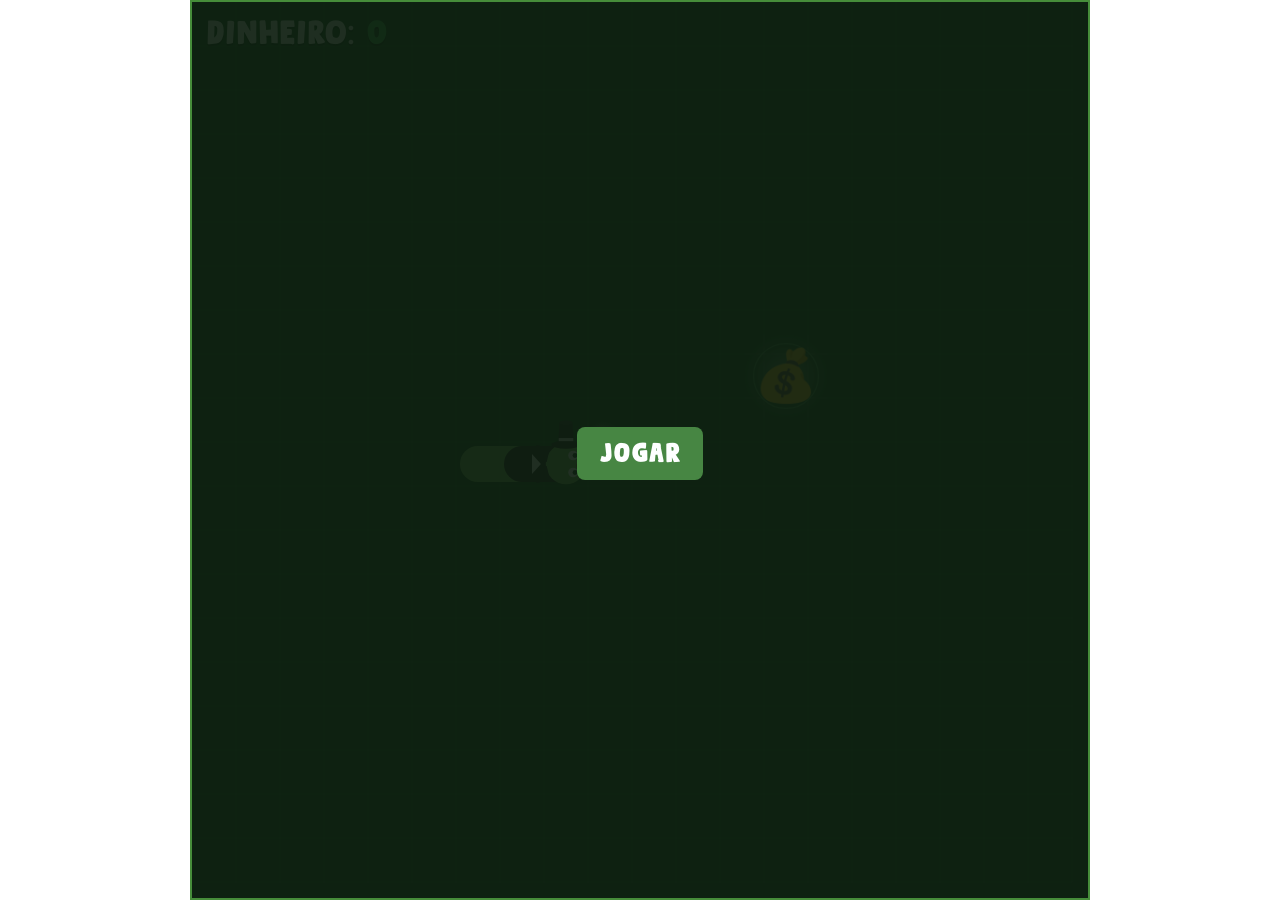
==== commit 614255ed: "update 5.0 - final?" ====
--- a/cashsnake.html
+++ b/cashsnake.html
@@ -40,12 +40,12 @@
   #stage {
     position: relative;
     width: 100%;
-    height: 100%;
+    height: auto;
+    aspect-ratio: 1 / 1;
     max-width: 100vmin;
     max-height: 100vmin;
     background: var(--bg);
     border: 2px solid rgba(120, 194, 90, 0.55);
-    border-radius: 18px;
     overflow: hidden;
   }
 
@@ -194,13 +194,14 @@
   const COLS = 20;
   const RESTART_COOLDOWN_MS = 900;
   let cellSize = 0;
-  let snake, prevSnake, dir, nextDir, food, score, alive, tickTimer, speed, lastTickAt, rafId, started;
+  let snake, prevSnake, dir, prevDir, nextDir, food, score, alive, speed, tickAcc, rafId, started;
   let restartLocked = false;
   let restartLockTimer;
   let particles = [];
   let smokeParticles = [];
   let lastSmokeAt = 0;
   let flashAlpha = 0;
+  let turnQueuedThisTick = false;
   let lastFrameAt = null;
   let audioCtx;
 
@@ -215,12 +216,13 @@
     snake = [{ x: 8, y: 10 }, { x: 7, y: 10 }, { x: 6, y: 10 }];
     prevSnake = snake.map(s => ({ ...s }));
     dir = { x: 1, y: 0 };
+    prevDir = { x: 1, y: 0 };
     nextDir = { x: 1, y: 0 };
     score = 0;
     alive = true;
     started = false;
     speed = 130;
-    lastTickAt = performance.now();
+    tickAcc = 0;
     particles = [];
     smokeParticles = [];
     flashAlpha = 0;
@@ -244,11 +246,17 @@
     if (!alive) return;
 
     prevSnake = snake.map(s => ({ ...s }));
+    prevDir = dir;
     dir = nextDir;
+    turnQueuedThisTick = false;
     const head = { x: snake[0].x + dir.x, y: snake[0].y + dir.y };
 
+    const willEat = head.x === food.x && head.y === food.y;
+    // se não vai comer, a cauda sai do lugar neste mesmo passo — não conta como colisão
+    const bodyToCheck = willEat ? snake : snake.slice(0, -1);
+
     const hitWall = head.x < 0 || head.x >= COLS || head.y < 0 || head.y >= COLS;
-    const hitSelf = snake.some(s => s.x === head.x && s.y === head.y);
+    const hitSelf = bodyToCheck.some(s => s.x === head.x && s.y === head.y);
 
     if (hitWall || hitSelf) {
       triggerDeath();
@@ -257,20 +265,17 @@
 
     snake.unshift(head);
 
-    if (head.x === food.x && head.y === food.y) {
+    if (willEat) {
       score++;
       scoreEl.textContent = score;
       placeFood();
       playCollectSound();
-      if (speed > 60) speed -= 3;
-      clearInterval(tickTimer);
-      tickTimer = setInterval(tick, speed);
+      if (speed > 40) speed -= 1;
     } else {
       snake.pop();
     }
 
     spawnTrailParticle();
-    lastTickAt = performance.now();
   }
 
   // partícula sutil deixada para trás pela cauda enquanto a cobra anda
@@ -292,7 +297,6 @@
   function triggerDeath() {
     alive = false;
     started = false;
-    clearInterval(tickTimer);
 
     snake.forEach(seg => {
       for (let i = 0; i < 5; i++) {
@@ -407,9 +411,21 @@
   }
 
   function renderLoop(now) {
-    const t = alive ? Math.min(1, (now - lastTickAt) / speed) : 1;
-    const dt = lastFrameAt ? now - lastFrameAt : 16;
+    // trava o dt (ex.: aba em segundo plano) pra não gerar uma rajada de ticks ao voltar
+    const dt = lastFrameAt ? Math.min(now - lastFrameAt, 250) : 16;
     lastFrameAt = now;
+
+    if (alive && started) {
+      tickAcc += dt;
+      // roda os ticks que já "venceram" no mesmo relógio do render — sem isso,
+      // um setInterval separado ia dessincronizar do rAF assim que speed ficasse baixo
+      while (alive && tickAcc >= speed) {
+        tickAcc -= speed;
+        tick();
+      }
+    }
+
+    const t = alive ? Math.min(1, tickAcc / speed) : 1;
     updateParticles(dt);
     draw(t, now);
     rafId = requestAnimationFrame(renderLoop);
@@ -434,7 +450,7 @@
 
     drawMoney(now);
     drawParticles();
-    drawSnake(getRenderSnake(t), now);
+    drawSnake(getRenderSnake(t), t, now);
     drawSmoke();
     drawFlash();
   }
@@ -550,44 +566,41 @@
   // ícone de dinheiro com fundo claro para destacar do cenário escuro
   function drawMoney(now) {
     const x = cx(food.x), y = cy(food.y);
-    const pulse = 1 + Math.sin(now / 260) * 0.08;
-    const size = cellSize * 0.92 * pulse;
-    const discR = size * 0.52;
+    const pulse = 1 + Math.sin(now / 260) * 0.06;
+    const size = cellSize * 1.20 * pulse;
+    const discR = size * 0.55;
 
     ctx.save();
     ctx.translate(x, y);
 
     // sombra
     ctx.beginPath();
-    ctx.ellipse(0, size * 0.4, size * 0.4, size * 0.14, 0, 0, Math.PI * 2);
+    ctx.ellipse(0, size * 0.4, size * 0.38, size * 0.13, 0, 0, Math.PI * 2);
     ctx.fillStyle = 'rgba(0,0,0,0.2)';
     ctx.fill();
 
-    // brilho suave ao redor
-    const glow = ctx.createRadialGradient(0, 0, discR * 0.3, 0, 0, discR * 1.6);
-    glow.addColorStop(0, 'rgba(255, 255, 255, 0.45)');
+    // brilho suave ao redor (glow branco)
+    const glow = ctx.createRadialGradient(0, 0, discR * 0.3, 0, 0, discR * 1.7);
+    glow.addColorStop(0, 'rgba(255, 255, 255, 0.3)');
+    glow.addColorStop(0.5, 'rgba(255, 255, 255, 0.1)');
     glow.addColorStop(1, 'rgba(255, 255, 255, 0)');
     ctx.beginPath();
-    ctx.arc(0, 0, discR * 1.6, 0, Math.PI * 2);
+    ctx.arc(0, 0, discR * 1.7, 0, Math.PI * 2);
     ctx.fillStyle = glow;
     ctx.fill();
 
-    // disco claro atrás do emoji, pra ele não "sumir" no fundo verde
-    const discGrad = ctx.createRadialGradient(-discR * 0.3, -discR * 0.3, discR * 0.1, 0, 0, discR);
-    discGrad.addColorStop(0, '#FFFFFF');
-    discGrad.addColorStop(1, '#E9EFEA');
-    ctx.beginPath();
-    ctx.arc(0, 0, discR, 0, Math.PI * 2);
-    ctx.fillStyle = discGrad;
-    ctx.fill();
-    ctx.lineWidth = Math.max(1, cellSize * 0.035);
-    ctx.strokeStyle = 'rgba(255,255,255,0.9)';
+    // anel verde discreto
+    const ringPulse = 1 + Math.sin(now / 260 + Math.PI / 2) * 0.06;
+    ctx.beginPath();
+    ctx.arc(0, 0, discR * 1.1 * ringPulse, 0, Math.PI * 2);
+    ctx.lineWidth = Math.max(1, cellSize * 0.028);
+    ctx.strokeStyle = 'rgba(120, 220, 130, 0.4)';
     ctx.stroke();
 
     ctx.font = `${Math.round(size)}px 'Apple Color Emoji', 'Segoe UI Emoji', 'Noto Color Emoji', sans-serif`;
     ctx.textAlign = 'center';
     ctx.textBaseline = 'middle';
-    ctx.fillText('💸', 0, size * 0.04);
+    ctx.fillText('💰', 0, size * 0.04);
 
     ctx.restore();
   }
@@ -602,7 +615,7 @@
     ctx.closePath();
   }
 
-  function drawSnake(renderSnake, now) {
+  function drawSnake(renderSnake, t, now) {
     const bodyColor = getVar('--snake-body');
     const headColor = getVar('--snake-head');
     const suitColor = '#181818';
@@ -663,7 +676,15 @@
 
     drawAccessories(hx, hy, r, renderSnake, now);
 
-    const angle = Math.atan2(dir.y, dir.x);
+    // interpola o ângulo da cabeça de prevDir -> dir com o mesmo progresso do corpo,
+    // em vez de usar "dir" cru, que muda de golpe no instante do tick e destoa
+    // do corpo (que desliza suave) — isso que fazia parecer "tremer" nas curvas
+    const eased = easeInOutQuad(t);
+    const a0 = Math.atan2(prevDir.y, prevDir.x);
+    const a1 = Math.atan2(dir.y, dir.x);
+    let angleDiff = a1 - a0;
+    angleDiff = Math.atan2(Math.sin(angleDiff), Math.cos(angleDiff)); // menor caminho angular
+    const angle = a0 + angleDiff * eased;
     const perp = angle + Math.PI / 2;
     const eyeOffsetForward = r * 0.35;
     const eyeOffsetSide = r * 0.42;
@@ -759,9 +780,20 @@
     ctx.fill();
     ctx.restore();
 
-    // charuto fino saindo do canto da boca (espelha conforme a direção)
-    const cigarBaseX = hx + flip * r * 0.5;
-    const cigarBaseY = hy + r * 0.16;
+    // charuto fino saindo do canto da boca (acompanha a direção real do movimento,
+    // pra continuar "na boca" e não deslizar pra região da orelha quando anda na vertical)
+    let cigarBaseX, cigarBaseY;
+    if (dir.y === 0) {
+      // horizontal: charuto embaixo do focinho, espelhado conforme esquerda/direita
+      cigarBaseX = hx + flip * r * 0.5;
+      cigarBaseY = hy + r * 0.16;
+    } else {
+      // vertical: a "frente" da cabeça é pra cima ou pra baixo. Os olhos ficam em
+      // (±0.42r lateral, 0.35r pra frente) — o charuto precisa ficar mais pra frente
+      // e mais central que isso, senão cai em cima do olho
+      cigarBaseX = hx + r * 0.25;
+      cigarBaseY = hy + dir.y * r * 0.58;
+    }
     const cigarLen = r * 1.35;
     const cigarAngle = -0.3;
     const cigarThickness = r * 0.38;
@@ -816,8 +848,7 @@
     if (restartLocked) return;
     reset();
     overlay.classList.add('hidden');
-    clearInterval(tickTimer);
-    tickTimer = setInterval(tick, speed);
+    tickAcc = 0;
     started = true;
   }
 
@@ -832,10 +863,17 @@
       }
       return;
     }
+    // só aceita uma mudança de direção por passo da grade — evita que
+    // 3+ teclas em sequência muito rápida (comum ao girar 360°) acabem
+    // formando um giro de 180° efetivo em relação à direção real da cobra
+    if (turnQueuedThisTick) return;
     // compara com a direção já enfileirada (não com a direção do tick atual),
     // senão duas teclas em sequência rápida deixam a cobra virar 180° e bater nela mesma
     if (nextDir.x === -x && nextDir.y === -y) return;
-    if (nextDir.x !== x || nextDir.y !== y) playTurnSound();
+    if (nextDir.x !== x || nextDir.y !== y) {
+      playTurnSound();
+      turnQueuedThisTick = true;
+    }
     nextDir = { x, y };
   }
 
